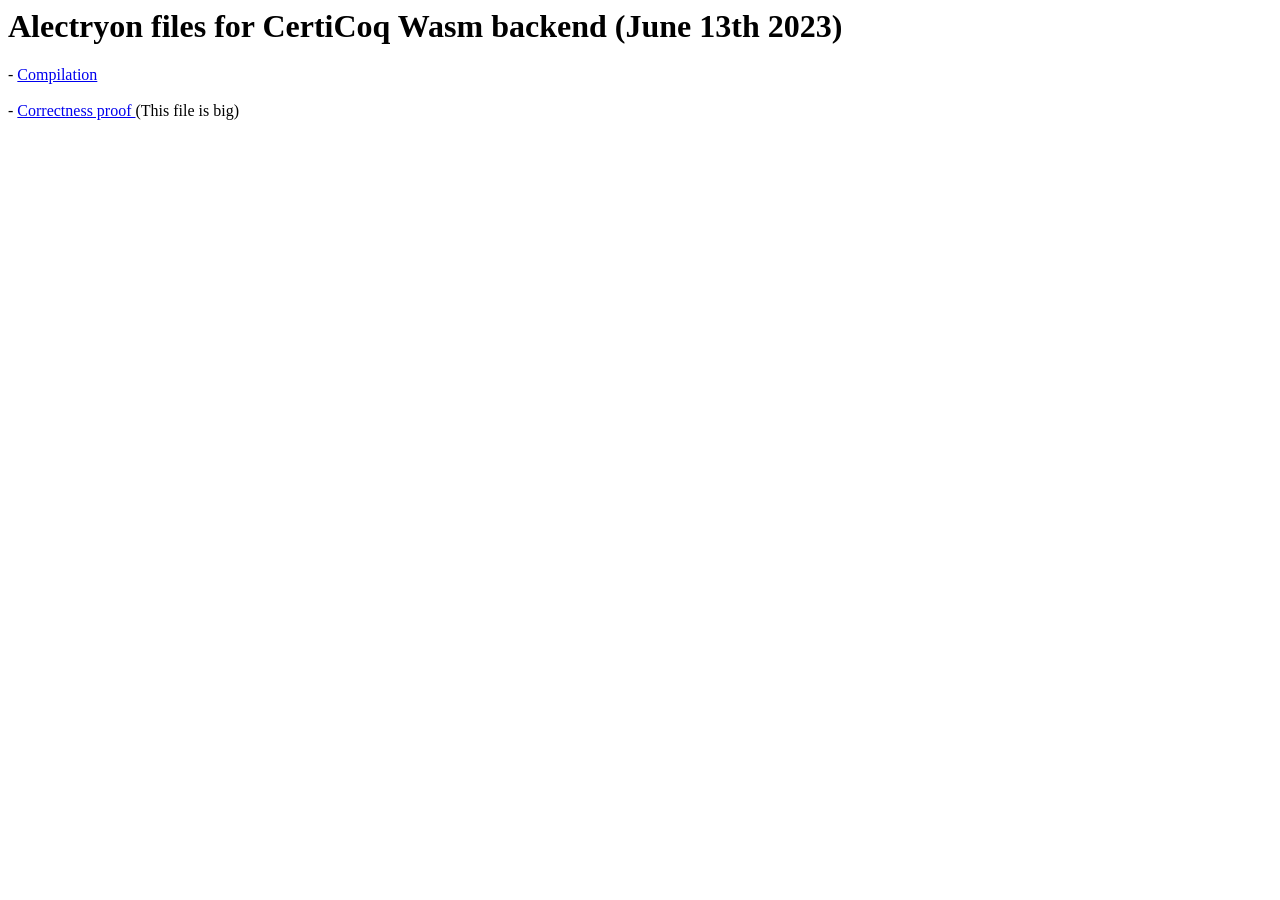
==== docs/index.html @ 348f8467 "add submission gh pages" ====
<html> <body> <h1> Alectryon files for CertiCoq Wasm backend (June 13th 2023)</h1> - <a href='compilation.html'> Compilation </a> <br> <br> - <a href='proof.html'> Correctness proof </a> (This file is big) </body </html>
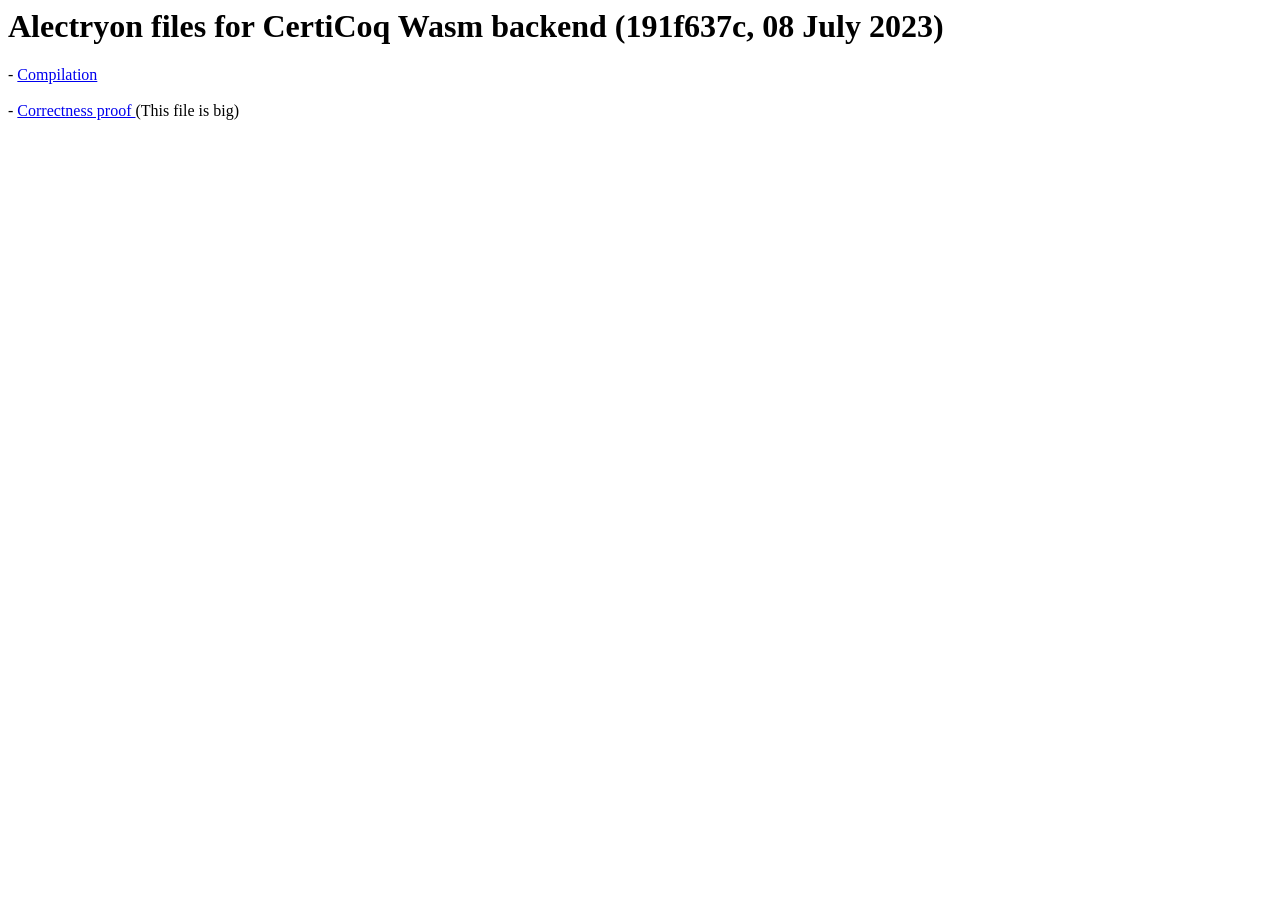
==== commit 9cb12d50: "rerun alectryon" ====
--- a/docs/index.html
+++ b/docs/index.html
@@ -1 +1 @@
-<html> <body> <h1> Alectryon files for CertiCoq Wasm backend (June 13th 2023)</h1> - <a href='compilation.html'> Compilation </a> <br> <br> - <a href='proof.html'> Correctness proof </a> (This file is big) </body </html>
+<html> <body> <h1> Alectryon files for CertiCoq Wasm backend (191f637c, 08 July 2023)</h1> - 	<a href='compilation.html'> Compilation </a> <br> <br> - <a href='proof.html'> Correctness proof </a> (This file is big) </body </html>
